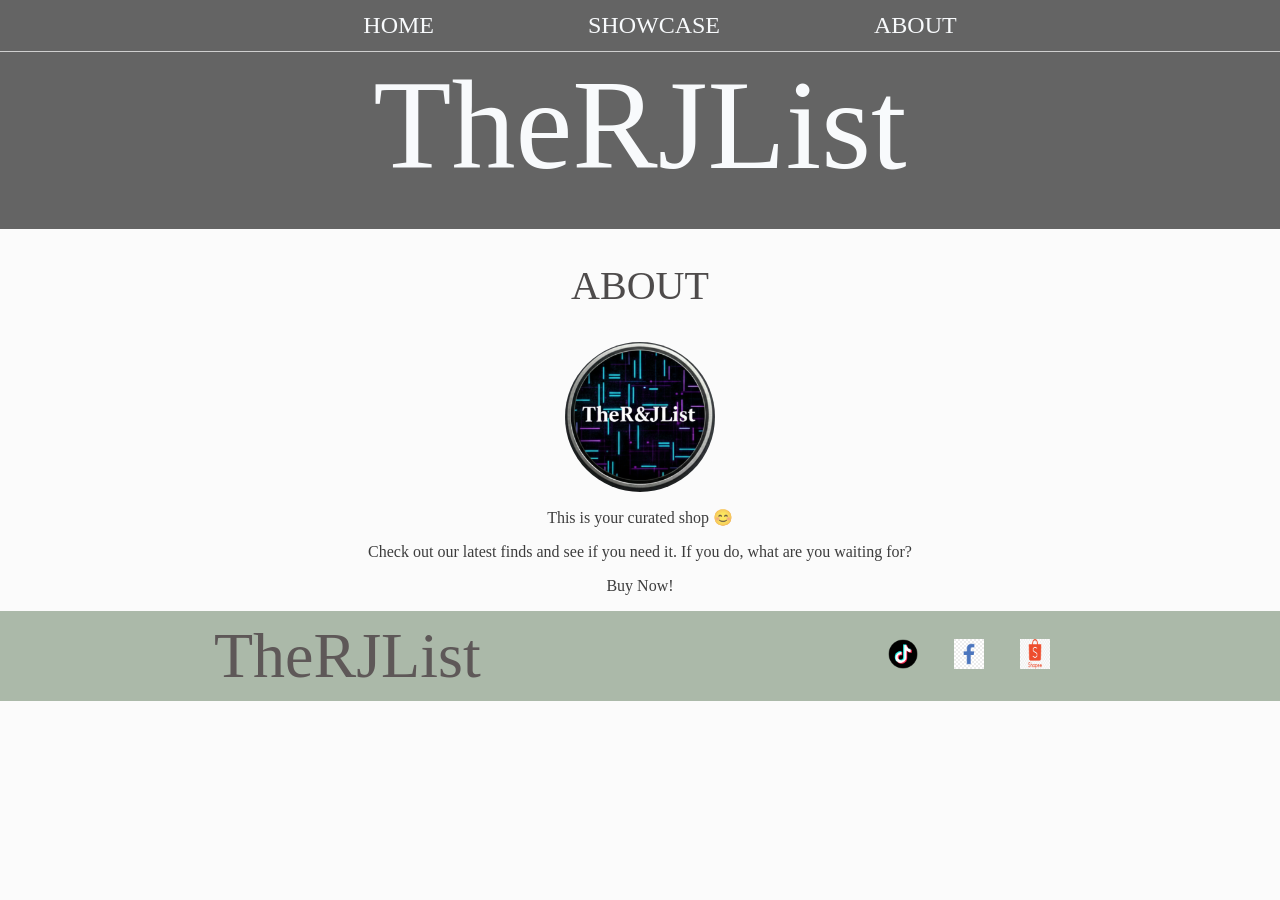
==== about.html @ a012275a "Add files via upload" ====
<!DOCTYPE html>
<html>
    <head>
        <title>TheRJList | About</title>
        <meta name="description" content="This is the description">
        <link rel="stylesheet" href="styles.css" />
    </head>
    <body>
        <header class="main-header">
            <nav class="nav main-nav">
                <ul>
                    <li><a href="index.html">HOME</a></li>
                    <li><a href="showcase.html">SHOWCASE</a></li>
                    <li><a href="about.html">ABOUT</a></li>
                </ul>
            </nav>
            <h1 class="shop-name shop-name-large">TheRJList</h1>
        </header>

        <section class="content-section container">
            <h2 class="section-header">ABOUT</h2>
            <img class="about-shop-image" src="images/RJLIST LOGO.png">
            <p>This is your curated shop 😊</p>
            <p>Check out our latest finds and see if you need it. If you do, what are you waiting for?</p>
            <p>Buy Now!</p>
        </section>
        <footer class="main-footer">
            <div class="container main-footer-container">
                <h3 class="shop-name">TheRJList</h3>
                <ul class="nav footer-nav">
                    <li>
                        <a href="https://www.tiktok.com/@rjlistofc?_r=1&_t=ZS-97XfW6HgKof" target="_blank">
                            <img src="images/TIKTOK LOGO.webp">
                        </a>
                    </li>
                    <li>
                        <a href="https://www.facebook.com/share/18R8PWLhQy/" target="_blank">
                            <img src="images/fb logo 2.jpg">
                        </a>
                    </li>
                    <li>
                        <a href="https://ph.shp.ee/an8h1dd2?smtt=0.0.9" target="_blank">
                            <img src="images/SHOPEE LOGO.png">
                        </a>
                    </li>
                </ul>
            </div>
        </footer>
    </body>
</html>
---- styles.css ----
@font-face {
    font-family: "Booter - Zero Zero";
    src: url("Fonts/AlfaSlabOne-Regular.ttf") format(ttf),
         url("Fonts/BitcountGridDouble-Bold.ttf") format(ttf),
         url("Fonts/BitcountGridDouble_Roman-Bold.ttf") format(ttf),
         url("Fonts/SmoochSans-Bold.ttf") format(ttf);
    font-weight: normal;
    font-style: normal;
}

body {
  background-color: #f9f9f994;
}

* {
    box-sizing: border-box;
    font-family: "SmoochSans-Bold";
    color: #000000c2;
}

html, body {
    margin: 0;
    padding: 0;
    min-height: 100%;
}

.nav ul {
    margin: 0;
}

.nav li {
    display: inline;
}

.nav a {
    display: inline-block;
    padding: .5em;
    color: #F8FAFC;
    text-decoration: none;
}

.main-nav {
    text-align: center;
    font-size: 1.5em;
    font-weight: lighter;
    border-bottom: 1px solid rgba(255, 255, 255, 0.692)
}

.main-nav li {
    padding: 0 5%;
}

.nav a:hover {
    background-color: rgba(255, 255, 255, 0.678)
}

.main-header {
    background-color: rgba(0, 0, 0, .6);
    background-image: url(Images/Header\ Background.png);
    background-blend-mode: multiply;
    background-size: cover;
    padding-bottom: 30px;
}

.shop-name {
    text-align: center;
    margin: 0;
    font-size: 4em;
    font-family: "AlfaSlabOne-Regular";
    font-weight: normal;
    color: rgb(94, 88, 88);
}

.shop-name-large {
    font-size: 8em;
    color:#F8FAFC;
}

.content-section {
    margin: 1em;
    text-align: center;
}

.container {
    max-width: 900px;
    margin: 0 auto;
    padding: 0 1.5em;
}
.section-header {
    font-family: "BitcountGridDouble_Roman-Bold";
    font-weight: normal;
    color: #353232e0;
    text-align: center;
    font-size: 2.5em;
}

.about-shop-image {
    display: block;
    margin-left: auto;
    margin-right: auto;
    height: 150px;
    width:  150px;
    border-radius: 50%;
}

.main-footer {
    background-color: #abb9a9;
    color: #dbcfcdde;
    padding: .25em 0;
}

.main-footer-container {
    display: flex;
    align-items: center;
}

.main-footer-container ul {
    flex-grow: 1;
    text-align: end;
}

.footer-nav li {
    padding: 0 .5em;
}

.footer-nav img {
    width: 30px;
    height: 30px;
}

.btn {
    text-align: center;
    vertical-align: middle;
    padding: .67em .67em;
    cursor: pointer;
}

.btn-header {
    margin: 1em 1% 1em 1%;
    color: white;
    border: 2px solid #2d9bdb81;
    background-color: rgba(255, 255, 255, .1);
    border-radius: 0;
    font-size: 2em;
    font-weight: lighter;
    padding-left: 10em;
    padding-right: 10em;
}

.btn-header:hover {
    background-color: rgba(255, 255, 255, .3);
}

.btn-play {
    display: block;
    margin: 0 auto;
    color: #2D9CDB;
    font-size: 4em;
    border-radius: 50%;
    width: 100px;
    height: 100px;
    padding: 0;
    text-align: center;
}

.btn-primary {
    color: white;
    background-color: #56CCF2;
    border: none;
    border-radius: .3em;
    font-weight: bold;
}

.btn-primary:hover {
    background-color: #2D9CDB;
}

.newfind-row {
    border-bottom: 1px solid black;
    padding-bottom: 1em;
    margin-bottom: 1em;
}

.newfind-row header {
    border-bottom: 1px solid rgb(180, 233, 233);
    padding-bottom: 1em;
    margin-bottom: 1em;
}

.newfind-row:last-child {
    border: none;
}

.newfind-item {
    display: inline-block;
    padding-right: .5em;
}

.newfind-shopname {
    color: #0F172A;
    width: fit-content;
    margin-left: -3%;
    margin-right: -2%;
    font-size: 1.5em;
    font-weight: bold;
}

.newfind-sn {
    color: #555;
    width: 11%;
    font-weight: bold;
}

.newfind-link {
    margin-left: 6%;
    margin-right: 22%;
    color: #0F172A;
    font-size: 1.5em;
    font-weight: bold;
}

.newfind-lnk {
    width: 30%;
}

.newfind-productname {
    margin-left: -5%;
    margin-right: 20%;
    color: #0F172A;
    font-size: 1.5em;
    font-weight: bold;
}

.newfind-pn {
    width: 42%;
}

.newfind-btn {
    max-width: 19%;
}

.shop-item {
    margin: 30px;
}

.shop-item-title {
    display: block;
    width: 100%;
    text-align: center;
    font-weight: bold;
    font-size: 1.5em;
    color: #4d4646;
    margin-bottom: 15px;
}

.shop-item-image {
    height: 250px;
}

.shop-item-details {
    display: flex;
    align-items: center;
    padding: 5px;
}

.shop-item-price {
    flex-grow: 1;
    color: #333;
}

.shop-items {
    display: flex;
    flex-wrap: wrap;
    justify-content: space-around;
}

.cart-header {
    font-weight: bold;
    font-size: 1.25em;
    color: #333;
}

.cart-column {
    display: flex;
    align-items: center;
    border-bottom: 1px solid black;
    margin-right: 1.5em;
    padding-bottom: 10px;
    margin-top: 10px;
}

.button-link {
  display: inline-block;
  padding: 10px 20px;
  background-color: #007bff;
  color: white;
  text-decoration: none; /* Removes the underline */
  border-radius: 5px;
}

.newfind-img {
  width: 250px;          /* Sets a static layout width */
  height: 250px;          /* Sets a static layout height */
  object-fit: cover;    /* Crops the image perfectly without distorting it */
  border-radius: 6px;   /* Smooths out the photo corners */
  display: inline-block;/* Ensures it aligns smoothly next to your span text */
}
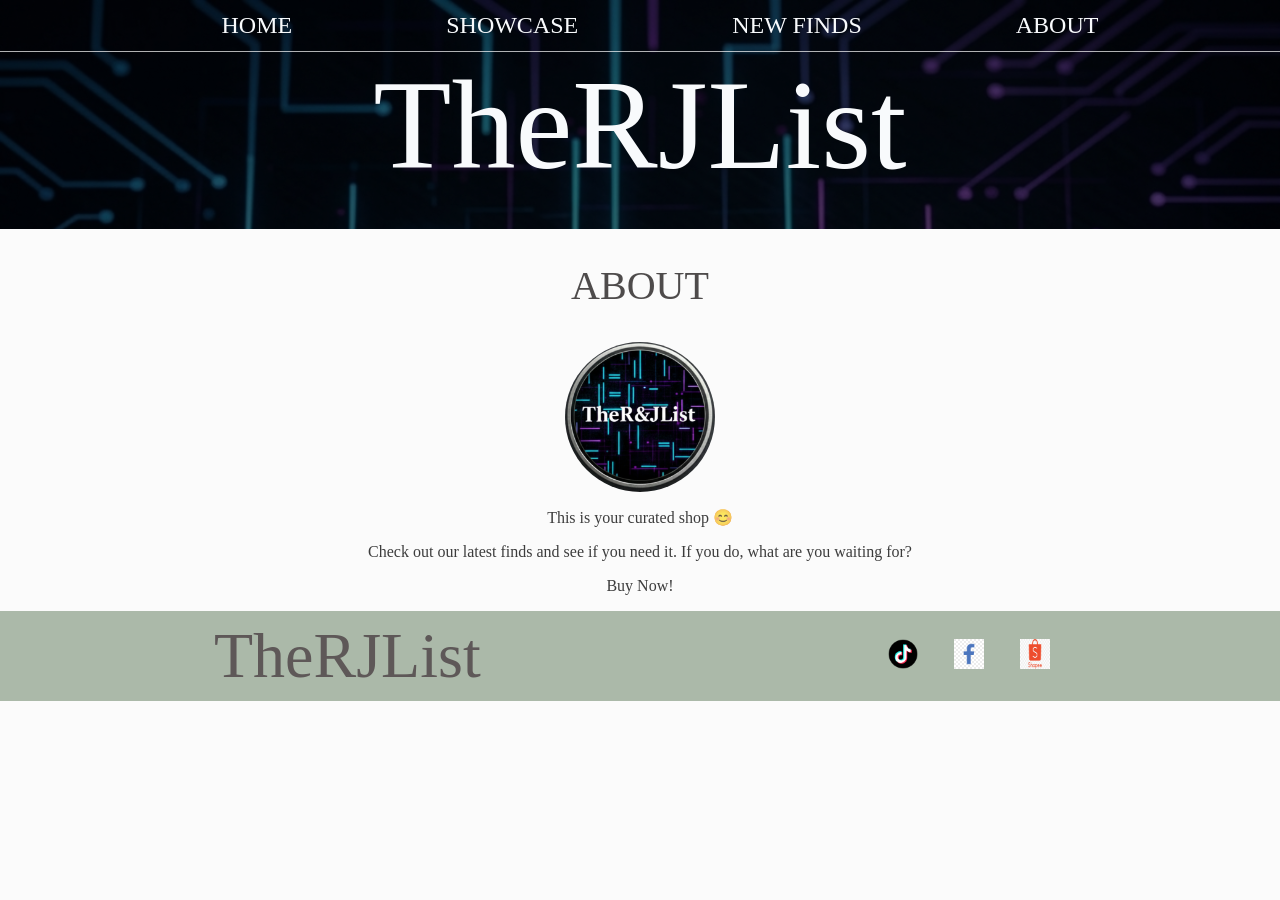
==== commit 15f797ec: "Update about.html" ====
--- a/about.html
+++ b/about.html
@@ -11,6 +11,7 @@
                 <ul>
                     <li><a href="index.html">HOME</a></li>
                     <li><a href="showcase.html">SHOWCASE</a></li>
+                    <li><a href="new finds.html">NEW FINDS</a></li>
                     <li><a href="about.html">ABOUT</a></li>
                 </ul>
             </nav>
@@ -47,4 +48,4 @@
             </div>
         </footer>
     </body>
-</html>+</html>
--- a/styles.css
+++ b/styles.css
@@ -56,7 +56,7 @@
 
 .main-header {
     background-color: rgba(0, 0, 0, .6);
-    background-image: url(Images/Header\ Background.png);
+    background-image: url(images/Header\ Background.png);
     background-blend-mode: multiply;
     background-size: cover;
     padding-bottom: 30px;
